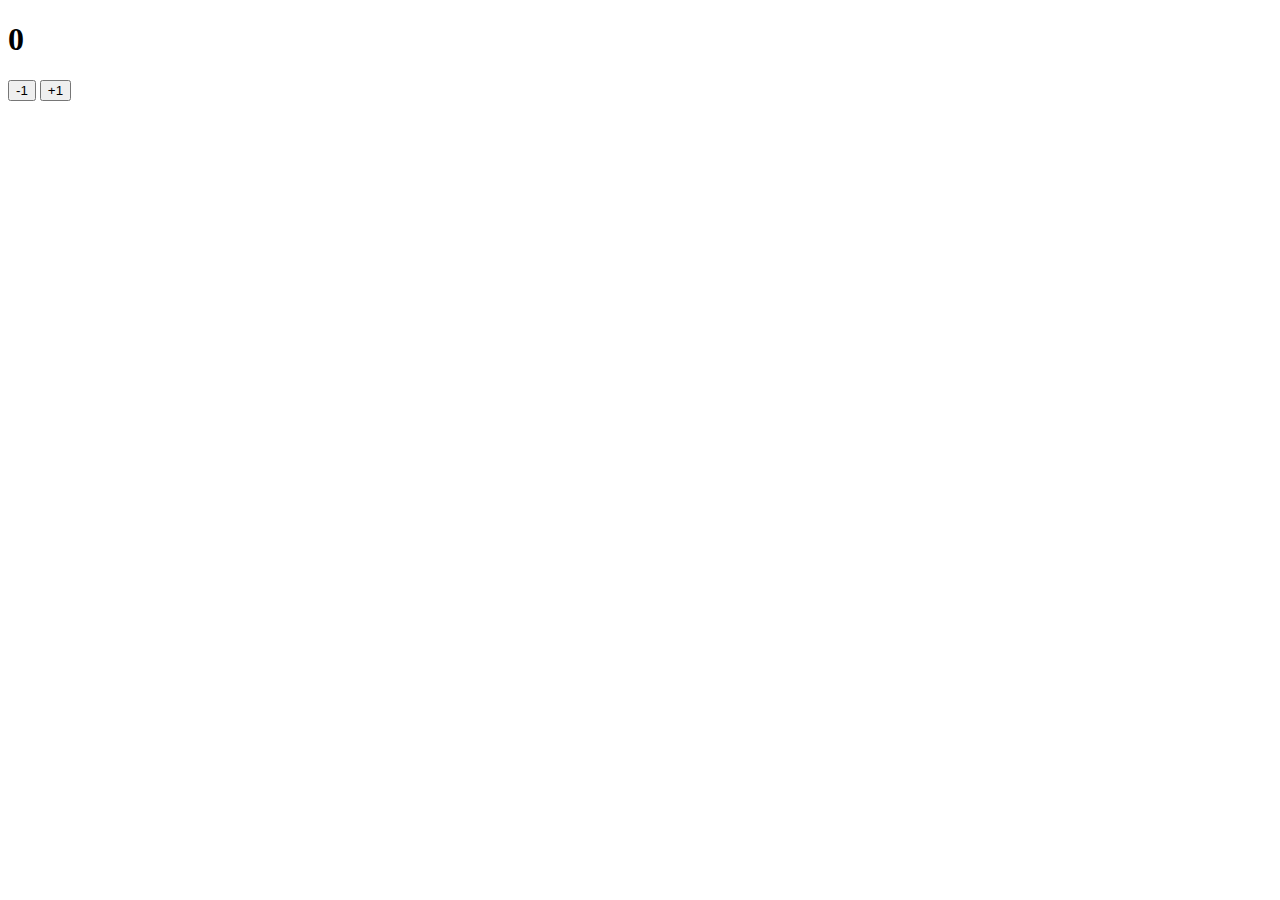
==== simple-counter/index.html @ ba117169 "Started a simple counter page" ====
<!DOCTYPE html>
<html lang="en">
<head>
    <meta charset="UTF-8">
    <meta name="viewport" content="width=device-width, initial-scale=1.0">
    <title>Simple Counter</title>
    <link rel="stylesheet" href="style.css">
    <script src="script.js" defer></script>
</head>
<body>
    <h1>0</h1>
    <button>-1</button>
    <button>+1</button>
</body>
</html>
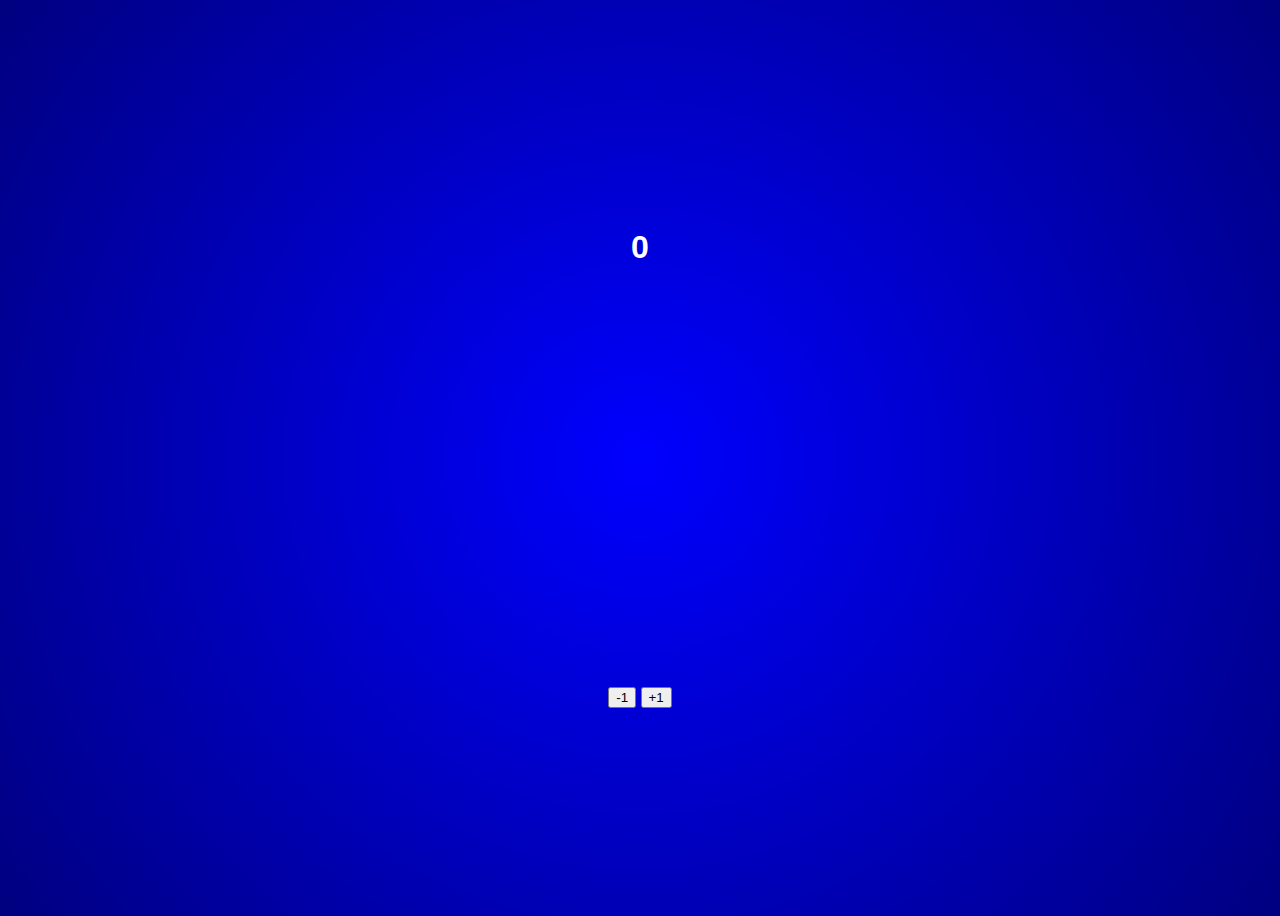
==== commit d562ee7a: "Added functionality to buttons and working on styling" ====
--- a/simple-counter/index.html
+++ b/simple-counter/index.html
@@ -5,11 +5,18 @@
     <meta name="viewport" content="width=device-width, initial-scale=1.0">
     <title>Simple Counter</title>
     <link rel="stylesheet" href="style.css">
-    <script src="script.js" defer></script>
+    
 </head>
 <body>
-    <h1>0</h1>
-    <button>-1</button>
-    <button>+1</button>
+    <div class="content">
+        <h1 id="counter">0</h1>
+        <div>
+            <button id="minusOne">-1</button>
+            <button id ="plusOne">+1</button>
+        </div>
+    </div>
+    
+
+    <script src="main.js"></script>
 </body>
 </html>--- a/simple-counter/style.css
+++ b/simple-counter/style.css
@@ -0,0 +1,13 @@
+body {
+    background-image: radial-gradient(circle, blue, navy);
+    font-family: Arial, Helvetica, sans-serif;
+    color: white;
+}
+
+.content {
+    display: grid;
+    justify-content: center;
+    align-items: center;
+    text-align: center;
+    min-height: 100vh;
+}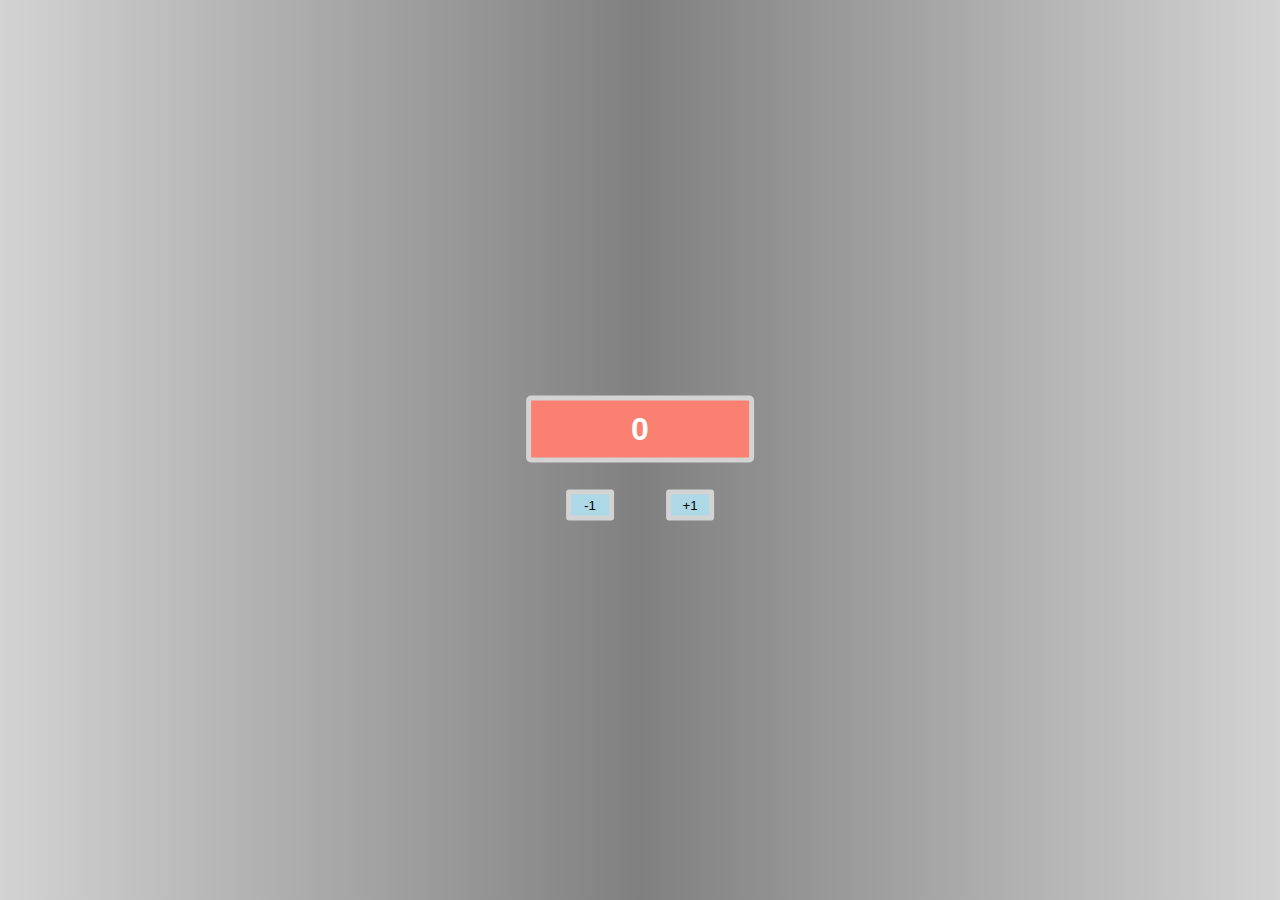
==== commit 3ca75e41: "Added more styling to buttons and counter in simple counter" ====
--- a/simple-counter/index.html
+++ b/simple-counter/index.html
@@ -10,7 +10,7 @@
 <body>
     <div class="content">
         <h1 id="counter">0</h1>
-        <div>
+        <div id="buttons">
             <button id="minusOne">-1</button>
             <button id ="plusOne">+1</button>
         </div>
--- a/simple-counter/style.css
+++ b/simple-counter/style.css
@@ -1,13 +1,39 @@
 body {
-    background-image: radial-gradient(circle, blue, navy);
+    background-image: radial-gradient(circle, grey, lightgrey);
     font-family: Arial, Helvetica, sans-serif;
     color: white;
 }
 
 .content {
-    display: grid;
+    display: flex;
     justify-content: center;
     align-items: center;
     text-align: center;
-    min-height: 100vh;
+    flex-direction: column;
+    position: absolute;
+    left: 50%;
+    top: 50%;
+    transform: translate(-50%, -50%);
+}
+
+#counter {
+    padding: 10px 100px;
+    border: 5px solid lightgrey;
+    background: salmon;
+    border-radius: 5px;
+}
+#buttons {
+    display: flex;
+    justify-content: space-between;
+    width: 200px;
+
+}
+#buttons button {
+    margin: 5px auto;
+    padding: 3px 10px;
+    width: 3rem;
+    border: 5px solid lightgrey;
+    border-radius: 3px;
+    background: lightblue;
+    color: black;
 }